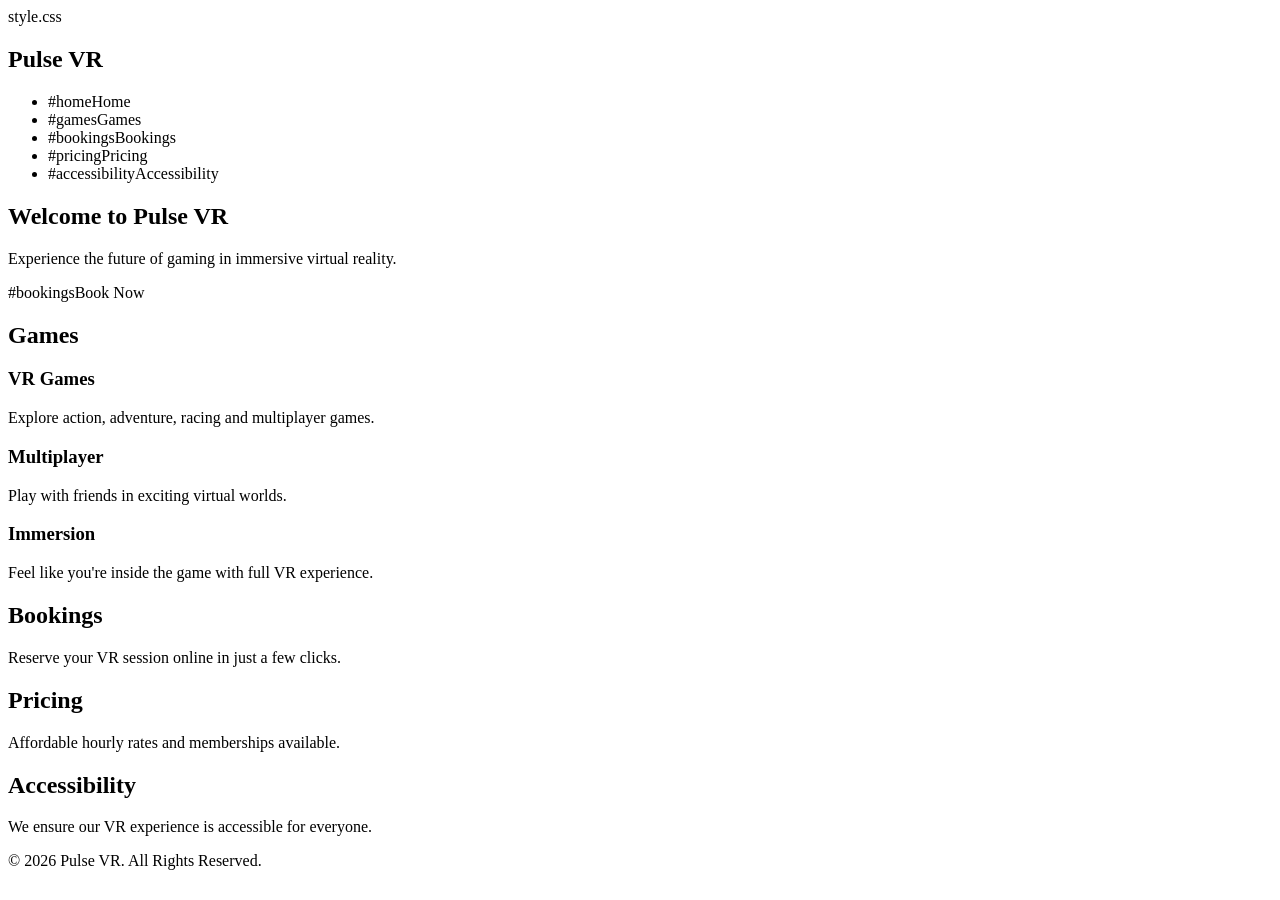
==== index.html @ 05eb10e2 "Update index.html" ====
<!DOCTYPE html>
<html lang="en">
<head>
<meta charset="UTF-8">
<meta name="viewport" content="width=device-width, initial-scale=1.0">
<title>Pulse VR</title>

<!-- LINK TO CSS -->
style.css

</head>

<body>

<header>
<nav>
<h2>Pulse VR</h2>

<ul>
<li>#homeHome</a></li>
<li>#gamesGames</a></li>
<li>#bookingsBookings</a></li>
<li>#pricingPricing</a></li>
<li>#accessibilityAccessibility</a></li>
</ul>
</nav>
</header>

<!-- HERO -->
<section id="home" class="hero">
<h1>Welcome to Pulse VR</h1>
<p>Experience the future of gaming in immersive virtual reality.</p>
#bookingsBook Now</a>
</section>

<!-- GAMES -->
<section id="games">
<h2>Games</h2>
<div class="features">
<div class="feature-box">
<h3>VR Games</h3>
<p>Explore action, adventure, racing and multiplayer games.</p>
</div>

<div class="feature-box">
<h3>Multiplayer</h3>
<p>Play with friends in exciting virtual worlds.</p>
</div>

<div class="feature-box">
<h3>Immersion</h3>
<p>Feel like you're inside the game with full VR experience.</p>
</div>
</div>
</section>

<!-- BOOKINGS -->
<section id="bookings">
<h2>Bookings</h2>
<p>Reserve your VR session online in just a few clicks.</p>
</section>

<!-- PRICING -->
<section id="pricing">
<h2>Pricing</h2>
<p>Affordable hourly rates and memberships available.</p>
</section>

<!-- ACCESSIBILITY -->
<section id="accessibility">
<h2>Accessibility</h2>
<p>We ensure our VR experience is accessible for everyone.</p>
</section>

<footer>
<p>&copy; 2026 Pulse VR. All Rights Reserved.</p>
</footer>

</body>
</html>
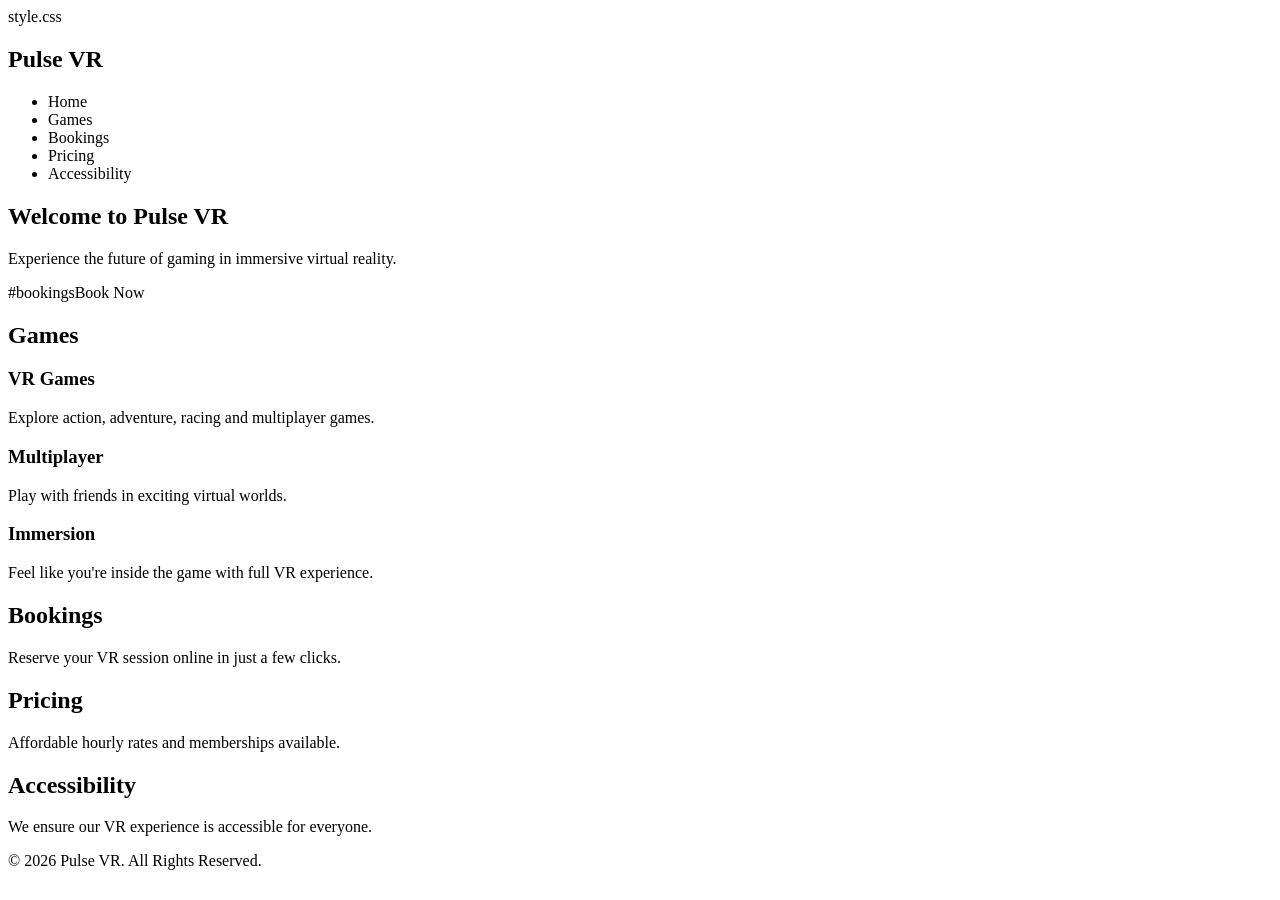
==== commit f650ee88: "Update index.html" ====
--- a/index.html
+++ b/index.html
@@ -17,11 +17,11 @@
 <h2>Pulse VR</h2>
 
 <ul>
-<li>#homeHome</a></li>
-<li>#gamesGames</a></li>
-<li>#bookingsBookings</a></li>
-<li>#pricingPricing</a></li>
-<li>#accessibilityAccessibility</a></li>
+<li>Home</a></li>
+<li>Games</a></li>
+<li>Bookings</a></li>
+<li>Pricing</a></li>
+<li>Accessibility</a></li>
 </ul>
 </nav>
 </header>
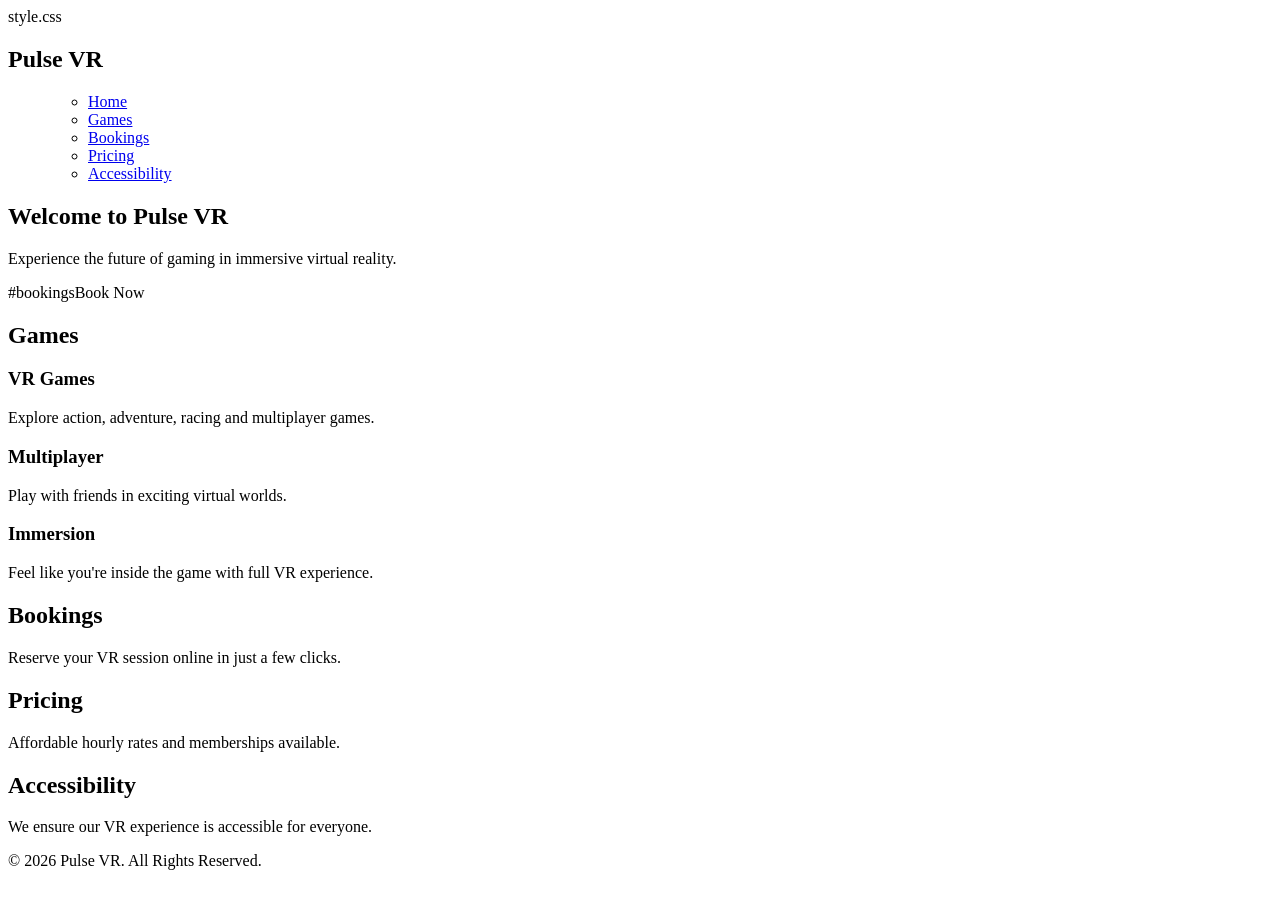
==== commit 8601dc52: "Update index.html" ====
--- a/index.html
+++ b/index.html
@@ -17,11 +17,14 @@
 <h2>Pulse VR</h2>
 
 <ul>
-<li>Home</a></li>
-<li>Games</a></li>
-<li>Bookings</a></li>
-<li>Pricing</a></li>
-<li>Accessibility</a></li>
+<ul>
+    <li><a href="index.html">Home</a></li>
+    <li><a href="pages/games.html">Games</a></li>
+    <li><a href="pages/bookings.html">Bookings</a></li>
+    <li><a href="pages/pricing.html">Pricing</a></li>
+    <li><a href="pages/accessibility.html">Accessibility</a></li>
+</ul>
+
 </ul>
 </nav>
 </header>
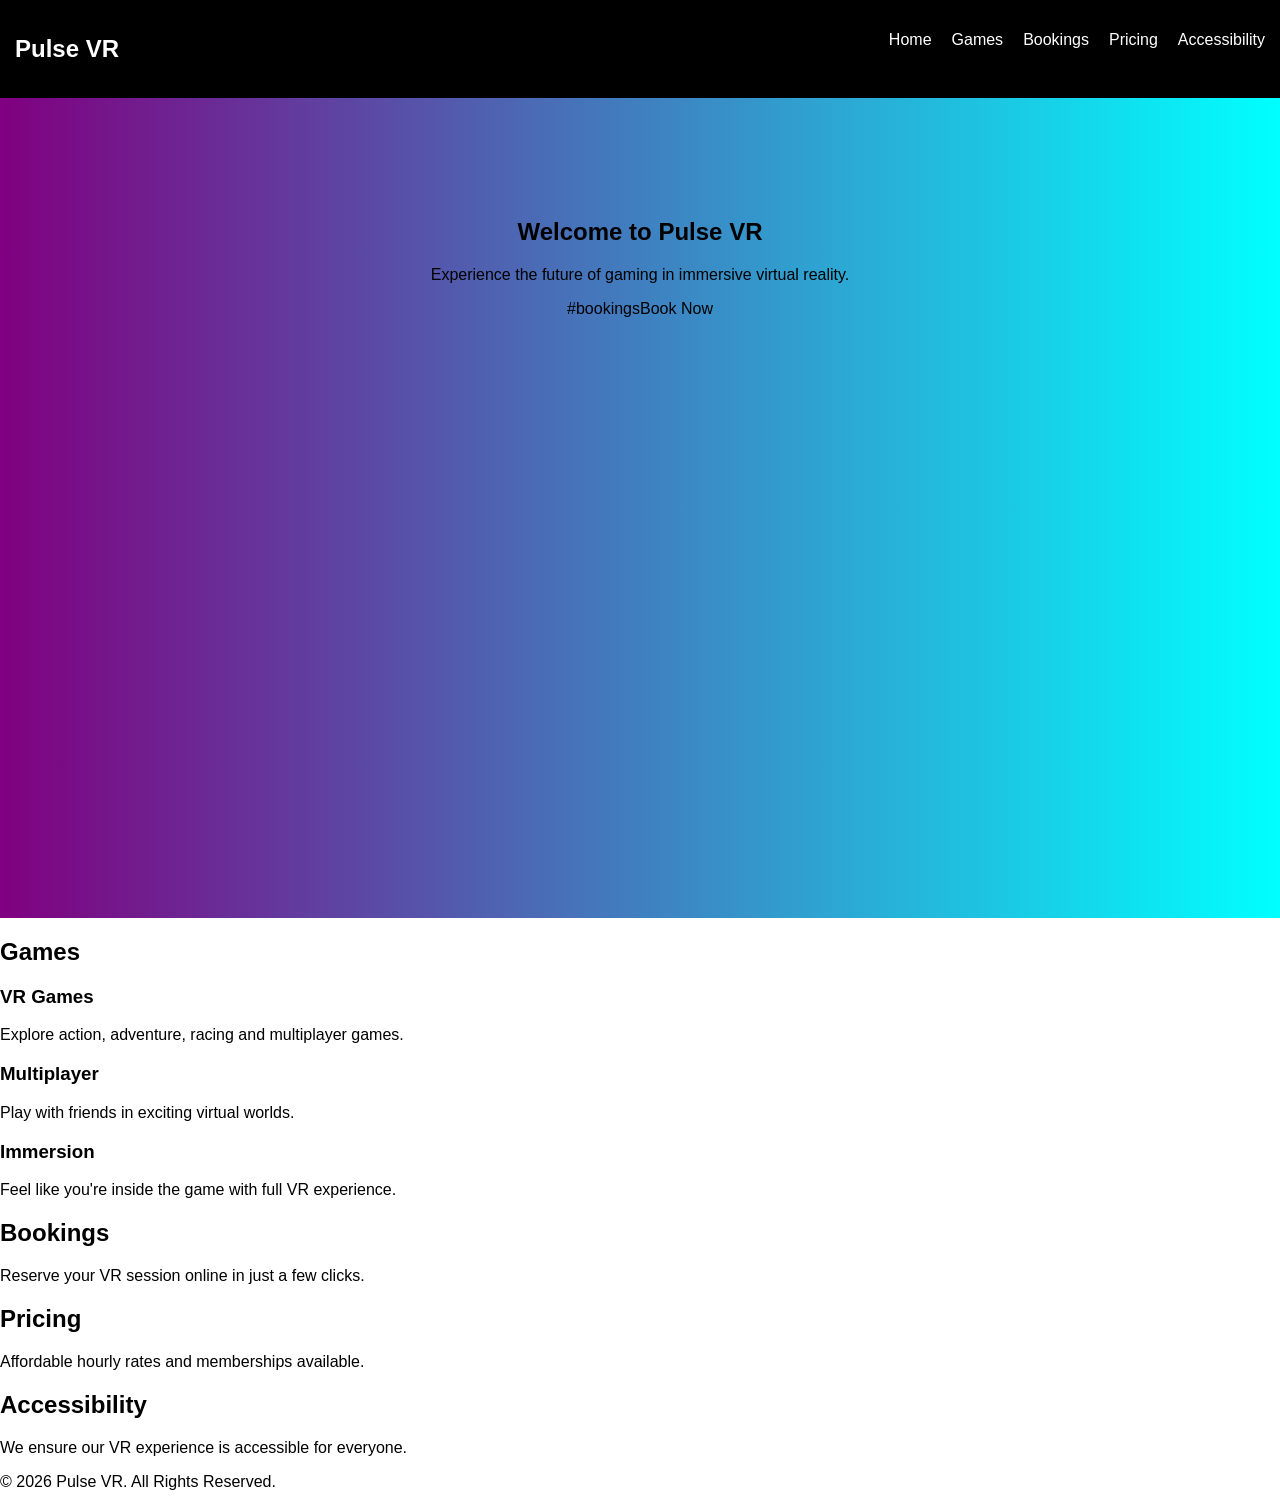
==== commit 910957af: "index.html" ====
--- a/index.html
+++ b/index.html
@@ -6,7 +6,7 @@
 <title>Pulse VR</title>
 
 <!-- LINK TO CSS -->
-style.css
+<link rel="stylesheet" href="css/style.css">
 
 </head>
 
--- a/css/style.css
+++ b/css/style.css
@@ -0,0 +1,63 @@
+body {
+    margin: 0;
+    font-family: Arial;
+}
+
+/* NAV */
+nav {
+    background: black;
+    color: white;
+    padding: 15px;
+    display: flex;
+    justify-content: space-between;
+}
+
+nav ul {
+    display: flex;
+    list-style: none;
+}
+
+nav ul li {
+    margin-left: 20px;
+}
+
+nav a {
+    color: white;
+    text-decoration: none;
+}
+
+/* HERO */
+.hero {
+    height: 80vh;
+    background: linear-gradient(to right, purple, cyan);
+    color: black;
+    text-align: center;
+    padding-top: 100px;
+}
+
+.button {
+    background: white;
+    padding: 10px;
+    text-decoration: none;
+}
+
+/* CARDS */
+.container {
+    display: flex;
+    gap: 20px;
+    padding: 20px;
+}
+
+.card {
+    background: lightgrey;
+    padding: 20px;
+}
+
+/* FORM */
+.form {
+    display: flex;
+    flex-direction: column;
+    width: 200px;
+    gap: 10px;
+    margin: 20px;
+}
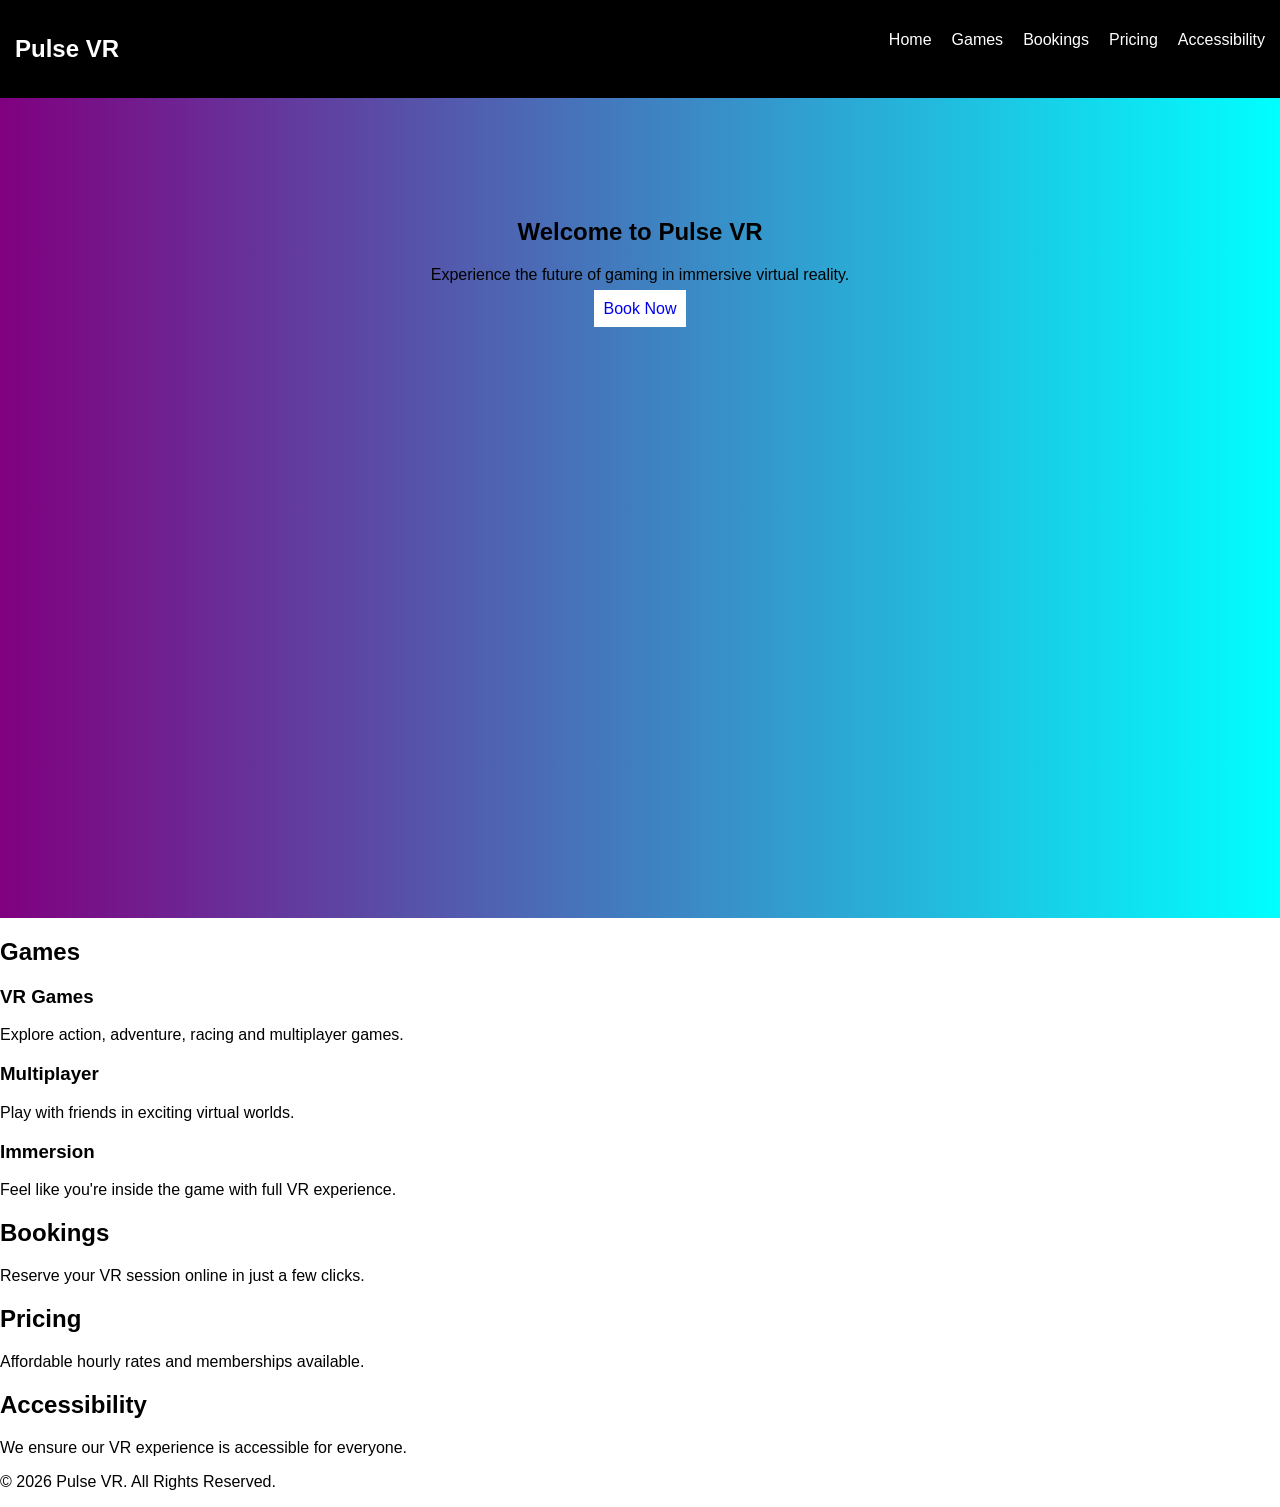
==== commit 85992f5b: "index.html" ====
--- a/index.html
+++ b/index.html
@@ -33,7 +33,8 @@
 <section id="home" class="hero">
 <h1>Welcome to Pulse VR</h1>
 <p>Experience the future of gaming in immersive virtual reality.</p>
-#bookingsBook Now</a>
+<a href="pages/bookings.html" class="button">Book Now</a>
+
 </section>
 
 <!-- GAMES -->
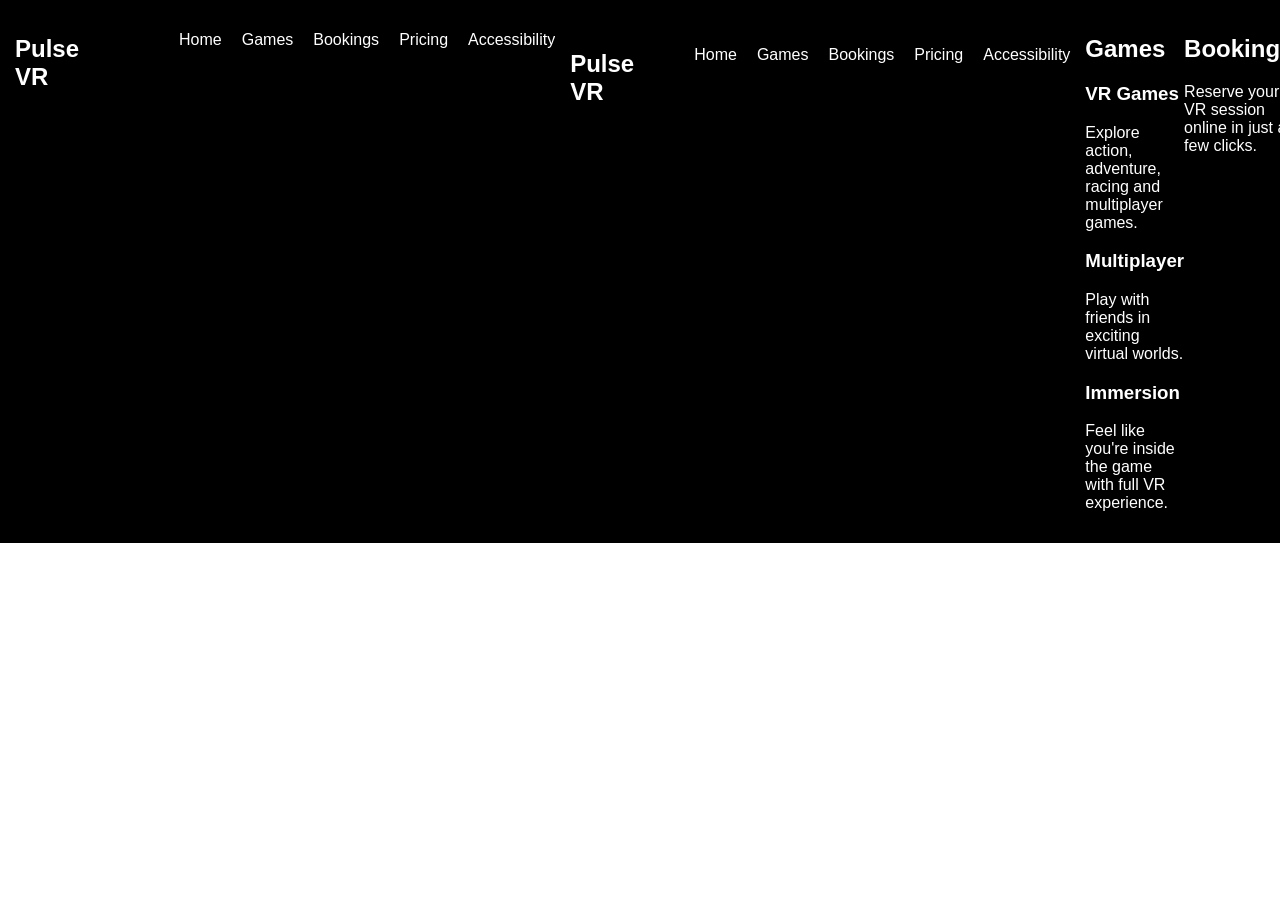
==== commit dffca258: "Update index.html" ====
--- a/index.html
+++ b/index.html
@@ -8,8 +8,14 @@
 <!-- LINK TO CSS -->
 <link rel="stylesheet" href="css/style.css">
 
+<head>
+<meta charset="UTF-8">
+<meta name="viewport" content="width=device-width, initial-scale=1.0">
+<title>Pulse VR</title>
+
+<link rel="stylesheet" href="css/style.css">
+
 </head>
-
 <body>
 
 <header>
@@ -26,14 +32,18 @@
 </ul>
 
 </ul>
+<nav>
+<h2>Pulse VR</h2>
+
+<ul>
+    <li><a href="index.html">Home</a></li>
+    <li><a href="pages/games.html">Games</a></li>
+    <li><a href="pages/bookings.html">Bookings</a></li>
+    <li><a href="pages/pricing.html">Pricing</a></li>
+    <li><a href="pages/accessibility.html">Accessibility</a></li>
+</ul>
 </nav>
-</header>
 
-<!-- HERO -->
-<section id="home" class="hero">
-<h1>Welcome to Pulse VR</h1>
-<p>Experience the future of gaming in immersive virtual reality.</p>
-<a href="pages/bookings.html" class="button">Book Now</a>
 
 </section>
 
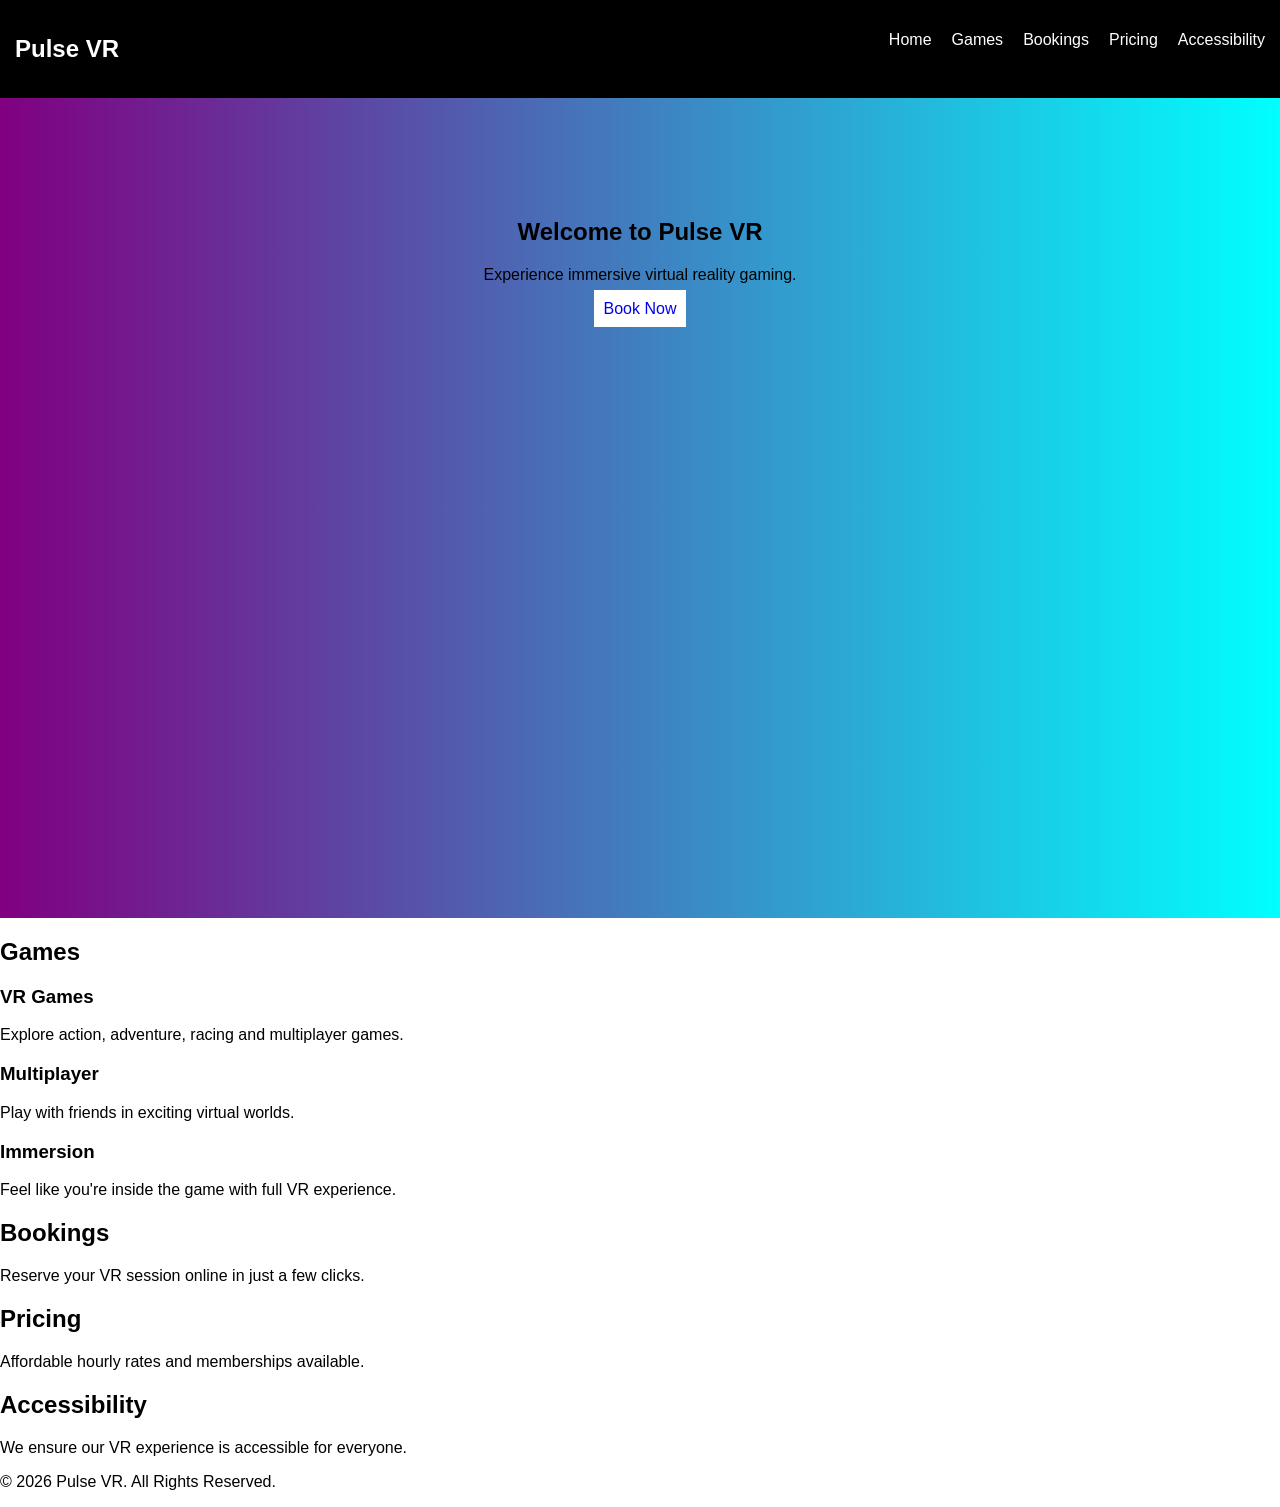
==== commit 88a681aa: "Update index.html" ====
--- a/index.html
+++ b/index.html
@@ -1,5 +1,6 @@
 <!DOCTYPE html>
 <html lang="en">
+
 <head>
 <meta charset="UTF-8">
 <meta name="viewport" content="width=device-width, initial-scale=1.0">
@@ -8,30 +9,11 @@
 <!-- LINK TO CSS -->
 <link rel="stylesheet" href="css/style.css">
 
-<head>
-<meta charset="UTF-8">
-<meta name="viewport" content="width=device-width, initial-scale=1.0">
-<title>Pulse VR</title>
+</head>
 
-<link rel="stylesheet" href="css/style.css">
-
-</head>
 <body>
 
 <header>
-<nav>
-<h2>Pulse VR</h2>
-
-<ul>
-<ul>
-    <li><a href="index.html">Home</a></li>
-    <li><a href="pages/games.html">Games</a></li>
-    <li><a href="pages/bookings.html">Bookings</a></li>
-    <li><a href="pages/pricing.html">Pricing</a></li>
-    <li><a href="pages/accessibility.html">Accessibility</a></li>
-</ul>
-
-</ul>
 <nav>
 <h2>Pulse VR</h2>
 
@@ -42,15 +24,23 @@
     <li><a href="pages/pricing.html">Pricing</a></li>
     <li><a href="pages/accessibility.html">Accessibility</a></li>
 </ul>
+
 </nav>
+</header>
 
-
+<!-- HERO -->
+<section class="hero">
+<h1>Welcome to Pulse VR</h1>
+<p>Experience immersive virtual reality gaming.</p>
+<a href="pages/bookings.html" class="button">Book Now</a>
 </section>
 
 <!-- GAMES -->
 <section id="games">
 <h2>Games</h2>
+
 <div class="features">
+
 <div class="feature-box">
 <h3>VR Games</h3>
 <p>Explore action, adventure, racing and multiplayer games.</p>
@@ -65,6 +55,7 @@
 <h3>Immersion</h3>
 <p>Feel like you're inside the game with full VR experience.</p>
 </div>
+
 </div>
 </section>
 
